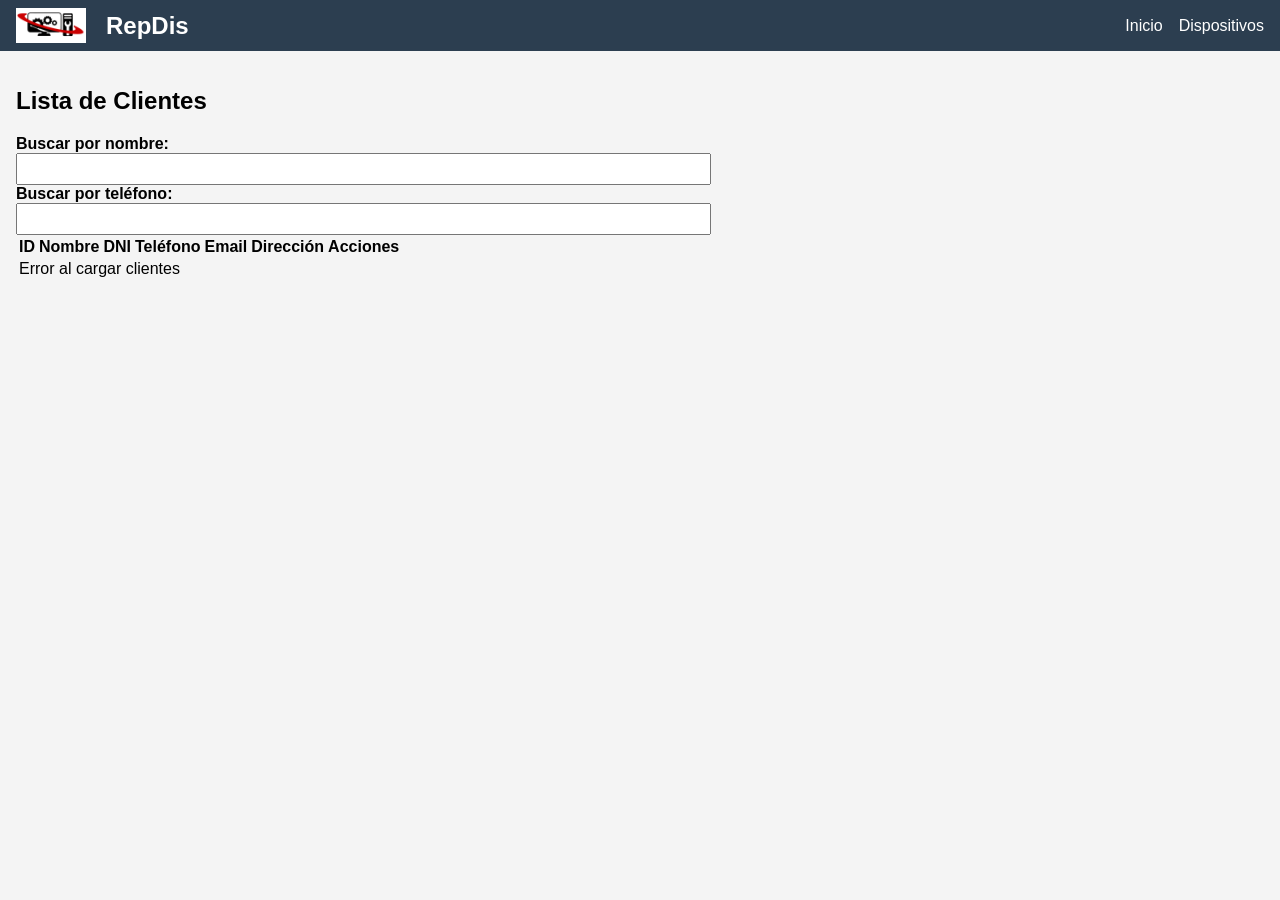
==== frontend/src/clients.html @ 5034e1e0 "feat(REP-011): implement client management screen with delete logic and cascading backend removal" ====
<!doctype html>
<html lang="es">
<head>
    <meta charset="UTF-8">
    <meta name="viewport" content="width=device-width, initial-scale=1.0">
    <title>RepDis - Clientes</title>
    <link rel="stylesheet" href="css/styles.css">
</head>
<body>
<header>
    <div class="logo-container">
        <a href="index.html" class="logo-link">
            <img src="img/logo.jpg" alt="Logo RepDis" />
            <h1>RepDis</h1>
        </a>
    </div>
    <nav>
        <ul>
            <li><a href="index.html">Inicio</a></li>
            <li><a href="devices.html">Dispositivos</a></li>
        </ul>
    </nav>
</header>

<main id="main-content">
    <section class="list-section">
        <h2>Lista de Clientes</h2>

        <!-- Opcional: filtros básicos -->
        <div class="filters">
            <label>Buscar por nombre: <input type="text" id="filter-name" oninput="filterClients()"></label>
            <label>Buscar por teléfono: <input type="text" id="filter-phone" oninput="filterClients()"></label>
        </div>

        <table id="clients-table">
            <thead>
            <tr>
                <th>ID</th>
                <th>Nombre</th>
                <th>DNI</th>
                <th>Teléfono</th>
                <th>Email</th>
                <th>Dirección</th>
                <th>Acciones</th>
            </tr>
            </thead>
            <tbody id="clients-body"></tbody>
        </table>
    </section>
</main>

<script src="js/clients.js" defer></script>
</body>
</html>
---- frontend/src/css/styles.css ----
/* El general layout */
body {
   font-family: Arial, sans-serif;
   margin: 0;
   padding: 0;
   height: 100vh;
   display: flex;
   flex-direction: column;
}

/* El header con logo y nombre */
header {
   background-color: #2c3e50;
   color: white;
   padding: 0.5em 1em;
   display: flex;
   align-items: center;
   justify-content: space-between;
}

header img {
   height: 35px;
   margin-right: 10px;
}

header h1 {
   font-size: 1.5em;
   margin: 0;
   display: flex;
   align-items: center;
}

/* El menú */
nav ul {
   list-style: none;
   display: flex;
   gap: 1em;
   padding: 0;
   margin: 0;
}

nav a {
   color: white;
   text-decoration: none;
}

/* Para que todo se me ponga como yo quiero uno a la derecha otro izquierda */
main {
   display: flex;
   flex: 1;
   padding: 1em;
   gap: 1em;
   background-color: #f4f4f4;
}

/* El formulario de la izquierda */
#order-form {
   flex: 3;
   background-color: white;
   padding: 1em;
   border-radius: 5px;
   display: flex;
   flex-direction: column;
   gap: 0.5em;
}

/* La lista de órdenes a la derecha */
#order-list-panel {
   flex: 2;
   background-color: white;
   padding: 1em;
   border-radius: 5px;
   display: flex;
   flex-direction: column;
}

/* Para filtros */
#filters {
   display: flex;
   flex-direction: column;
   gap: 0.5em;
   margin-bottom: 1em;
   flex-wrap: wrap;
   align-items: flex-start;
}

#filters input,
#filters button {
   padding: 0.5em;
   font-size: 0.9em;
}

#filter-created {
    display: flex;
    flex-direction: row;
    align-items: center;
    font-weight: bold;
    white-space: nowrap;
    max-width: 100%;
}

/* Para la tabla de órdenes */
#orders-table {
   width: 100%;
   border-collapse: collapse;
}

.selected-row {
    background-color: yellow !important;
}

#orders-table th,
#orders-table td {
   border: 1px solid #ccc;
   padding: 0.5em;
   font-size: 0.9em;
}

#order-button-group {
 display: flex;
 gap: 0.5rem;
 margin-bottom: 1rem;
}

.admin-cell {
    max-width: 140px;
    white-space: nowrap;
    overflow: hidden;
    text-overflow: ellipsis;
}

/* Tabla destaca donde estoy */

.highlighted-cell {
    background-color: #fff89a !important;
    color: #003366;
}

/* Para los botones de la lista */
#list-buttons {
   margin-top: auto;
   display: flex;
   justify-content: space-between;
}

button {
   padding: 0.7em 1.2em;
   background-color: #6c8ebf;
   color: white;
   border: none;
   border-radius: 4px;
   cursor: pointer;
   font-size: 1em;
   transition: background-color 0.2s ease;
}

button:hover {
   background-color: #5071a5;
}

button#new-order-btn {
   margin: 10px;
}


label {
   font-weight: bold;
}

input, select, textarea {
   padding: 0.5em;
   width: 100%;
   box-sizing: border-box;
}
/* Para el logo */

.logo-container {
   display: flex;
   align-items: center;
   gap: 10px;
}

.logo-container img {
   height: 35px;
}

.logo-link {
    display: flex;
    align-items: center;
    gap: 10px;
    text-decoration: none;
    color: inherit;
}

/* Para los paneles clientes y dispositivos */
.modal {
    position: fixed;
    top: 0;
    left: 0;
    width: 100vw;
    height: 100vh;
    background-color: rgba(0,0,0,0.5);
    display: flex;
    align-items: center;
    justify-content: center;
    z-index: 999;
}

.modal-content {
    background-color: #fff;
    padding: 2em;
    border-radius: 8px;
    max-width: 400px;
    width: 90%;
    text-align: center;
}

.modal-options {
    display: flex;
    flex-direction: column;
    gap: 1em;
    margin: 1em 0;
}

.hidden {
    display: none;
}

#client-selection-table {
    width: 100%;
    border-collapse: collapse;
    margin-top: 1em;
}

#client-selection-table td, #client-selection-table th {
    border: 1px solid #ccc;
    padding: 0.5em;
    cursor: pointer;
}

#client-selection-table tr:hover {
    background-color: #f0f0f0;
}

.close-btn {
    margin-top: 1em;
    background-color: #bdc3c7;
}

.custom-modal {
    position: fixed;
    top: 0;
    left: 0;
    right: 0;
    bottom: 0;
    background-color: rgba(0,0,0,0.5);
    display: flex;
    justify-content: center;
    align-items: center;
    z-index: 999;
}

.custom-modal .modal-content {
    background-color: white;
    padding: 2em;
    border-radius: 8px;
    text-align: center;
}

.modal-table {
    width: 100%;
    border-collapse: collapse;
    margin: 1em 0;
}

.modal-table th, .modal-table td {
    border: 1px solid #ccc;
    padding: 0.5em;
    cursor: pointer;
}
/* Para los required */
.required-field {
  border: 2px solid orange;
  background-color: #fff8e1;
}

.required-field.invalid {
  border-color: red;
  background-color: #ffe6e6;
}
/* Para los errores */
.error-message {
    color: red;
    font-weight: bold;
    margin: 10px 0;
}

@media (max-width: 1100px) {
    main {
        flex-direction: column-reverse;
    }

    #order-form, #order-list-panel {
        width: 100%;
        flex: none;
    }

    .form-buttons {
        flex-direction: column;
        gap: 0.5em;
    }

    #orders-table th,
    #orders-table td {
            font-size: 0.95em;
            padding: 0.6em;
    }

    #orders-table td:last-child,
    #orders-table th:last-child {
        position: sticky;
        right: 0;
        background-color: #f4f4f4;
        z-index: 2;

    }
}

@media (max-width: 600px) {
    header h1 {
        font-size: 1.2em;
    }

    nav ul {
        flex-direction: column;
        align-items: flex-start;
    }

    #orders-table th, #orders-table td {
        font-size: 1em;
        padding: 0.8em;
        white-space: nowrap;
    }

    #orders-table {
        display: block;
        overflow-x: auto;
    }

}
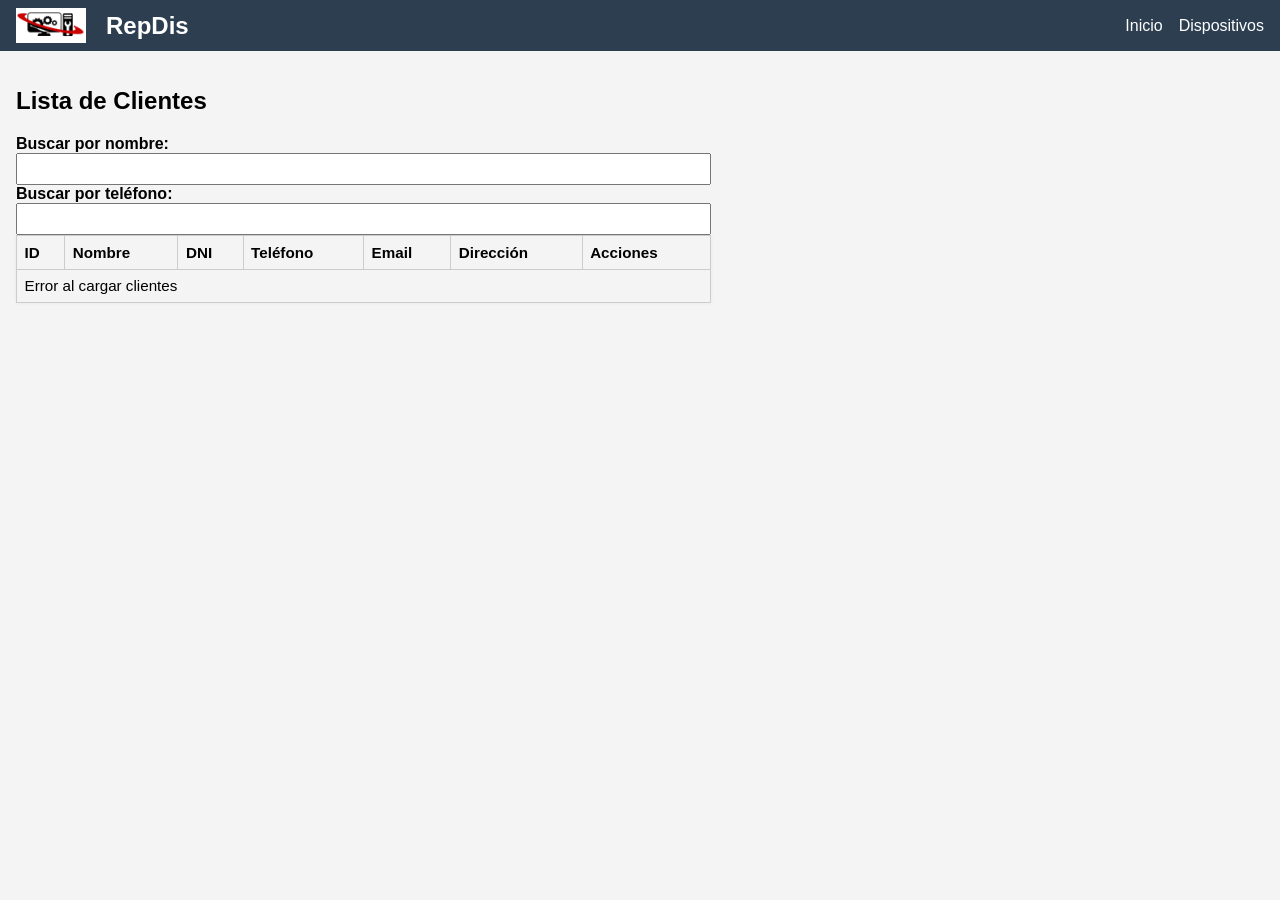
==== commit 886628ea: "feat(REP-011): enable client editing UI without affecting table layout" ====
--- a/frontend/src/clients.html
+++ b/frontend/src/clients.html
@@ -23,10 +23,9 @@
 </header>
 
 <main id="main-content">
-    <section class="list-section">
+    <div class="client-page">
+    <section class="list-section client-list-section">
         <h2>Lista de Clientes</h2>
-
-        <!-- Opcional: filtros básicos -->
         <div class="filters">
             <label>Buscar por nombre: <input type="text" id="filter-name" oninput="filterClients()"></label>
             <label>Buscar por teléfono: <input type="text" id="filter-phone" oninput="filterClients()"></label>
@@ -46,6 +45,23 @@
             </thead>
             <tbody id="clients-body"></tbody>
         </table>
+        </div>
+    </section>
+    <section id="client-form-section" class="form-section hidden">
+        <form id="client-form">
+            <input type="hidden" id="client-id" />
+            <fieldset>
+                <legend>Datos del Cliente</legend>
+                <label>Nombre: <input type="text" id="client-name" required /></label>
+                <label>DNI: <input type="text" id="client-dni" required /></label>
+                <label>Teléfono: <input type="text" id="client-phone" required /></label>
+                <label>Email: <input type="email" id="client-email" /></label>
+                <label>Dirección: <input type="text" id="client-address" /></label>
+            </fieldset>
+            <div class="form-buttons">
+                <button type="button" onclick="saveClient()">Guardar</button>
+            </div>
+        </form>
     </section>
 </main>
 
--- a/frontend/src/css/styles.css
+++ b/frontend/src/css/styles.css
@@ -294,6 +294,74 @@
     font-weight: bold;
     margin: 10px 0;
 }
+/* pagina clientes*/
+.client-page {
+    display: flex;
+    flex-direction: row;
+    gap: 1em;
+}
+
+/* Mantiene la tabla a la izquierda */
+.client-list-section {
+    flex: 1;
+}
+
+/* Formulario flotante a la derecha */
+#client-form-section {
+    flex: 5 5 500px;
+    min-width: 450px;
+    max-width: 100%;
+    background-color: #fff;
+    border: 1px solid #ccc;
+    border-radius: 8px;
+    padding: 2em 2em 1.5em 2em;
+    display: none;
+    height: fit-content;
+    position: sticky;
+    top: 1em;
+    box-shadow: 0 4px 12px rgba(0, 0, 0, 0.1);
+}
+
+#client-form-section.visible {
+    display: block;
+}
+
+.client-page {
+    display: flex;
+    gap: 1em;
+    align-items: flex-start;
+}
+
+#client-form-section input,
+#client-form-section label {
+    font-size: 1em;
+    margin-bottom: 0.6em;
+}
+
+#client-form-section label {
+    display: block;
+    font-weight: bold;
+    margin-top: 0.8em;
+}
+/*si*/
+
+#clients-table {
+    width: 100%;
+    border-collapse: collapse;
+    border: 1px solid #ccc;
+    box-shadow: 0 0 4px rgba(0, 0, 0, 0.05);
+}
+
+#clients-table th,
+#clients-table td {
+    border: 0.5px solid #ccc;
+    padding: 0.5em;
+    font-size: 0.95em;
+    text-align: left;
+}
+
+
+   /*Final normal*/
 
 @media (max-width: 1100px) {
     main {
@@ -346,5 +414,6 @@
         display: block;
         overflow-x: auto;
     }
-
-}
+    /*Final media*/
+
+}
